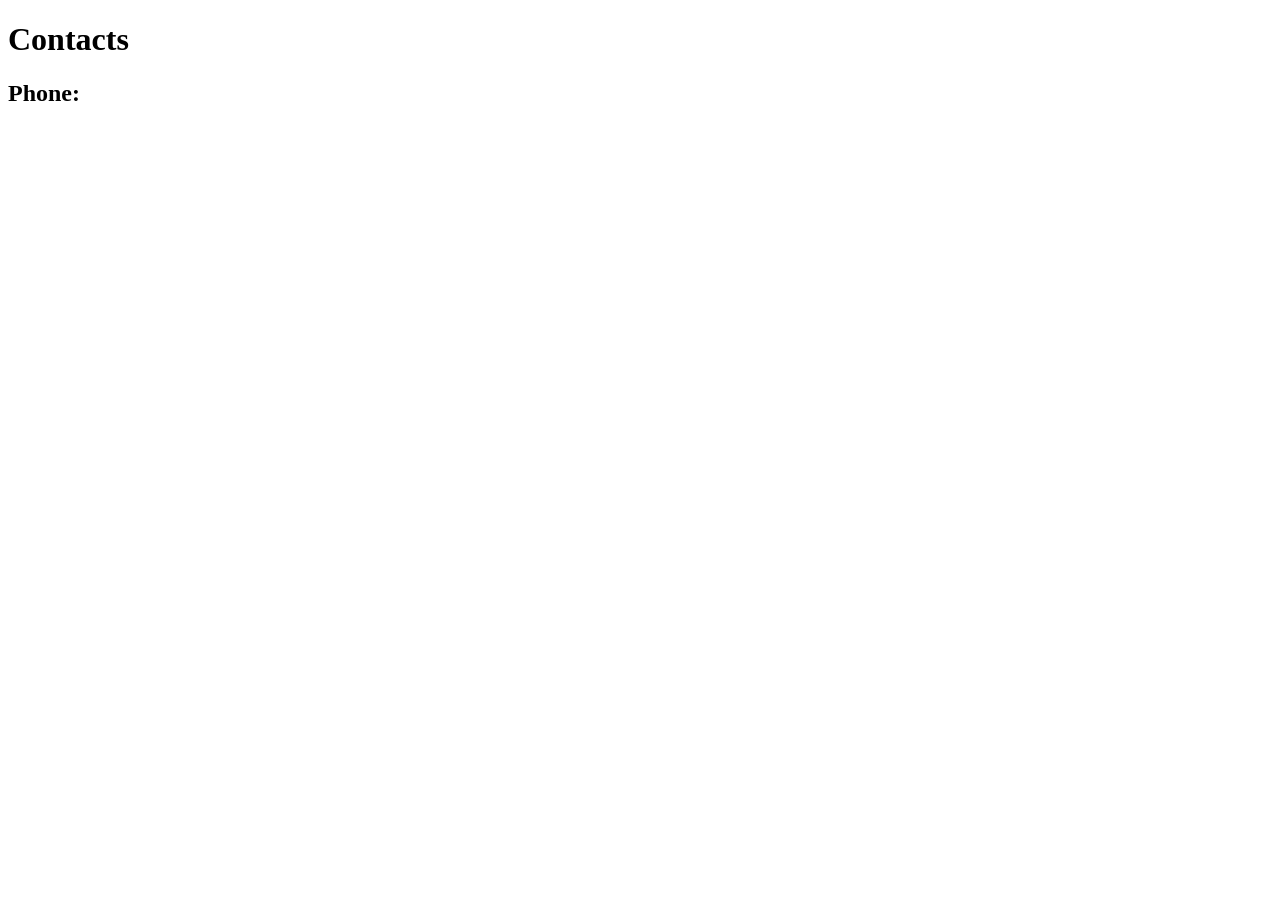
==== pages/contact.html @ 4dac3698 "Small updates to contact page" ====
<!DOCTYPE html>
<html lang="en">
  <head>
    <meta charset="UTF-8">
    <meta name="viewport" content="width=device-width, initial-scale=1.0">
    <meta http-equiv="X-UA-Compatible" content="ie=edge">
    <title>Home</title>
    <link rel="stylesheet" href="style.css">
  </head>
  <body>
    <h1>Contacts</h1>
    <h2>Phone: </h2>
    <script src="index.js"></script>
  </body>
</html>
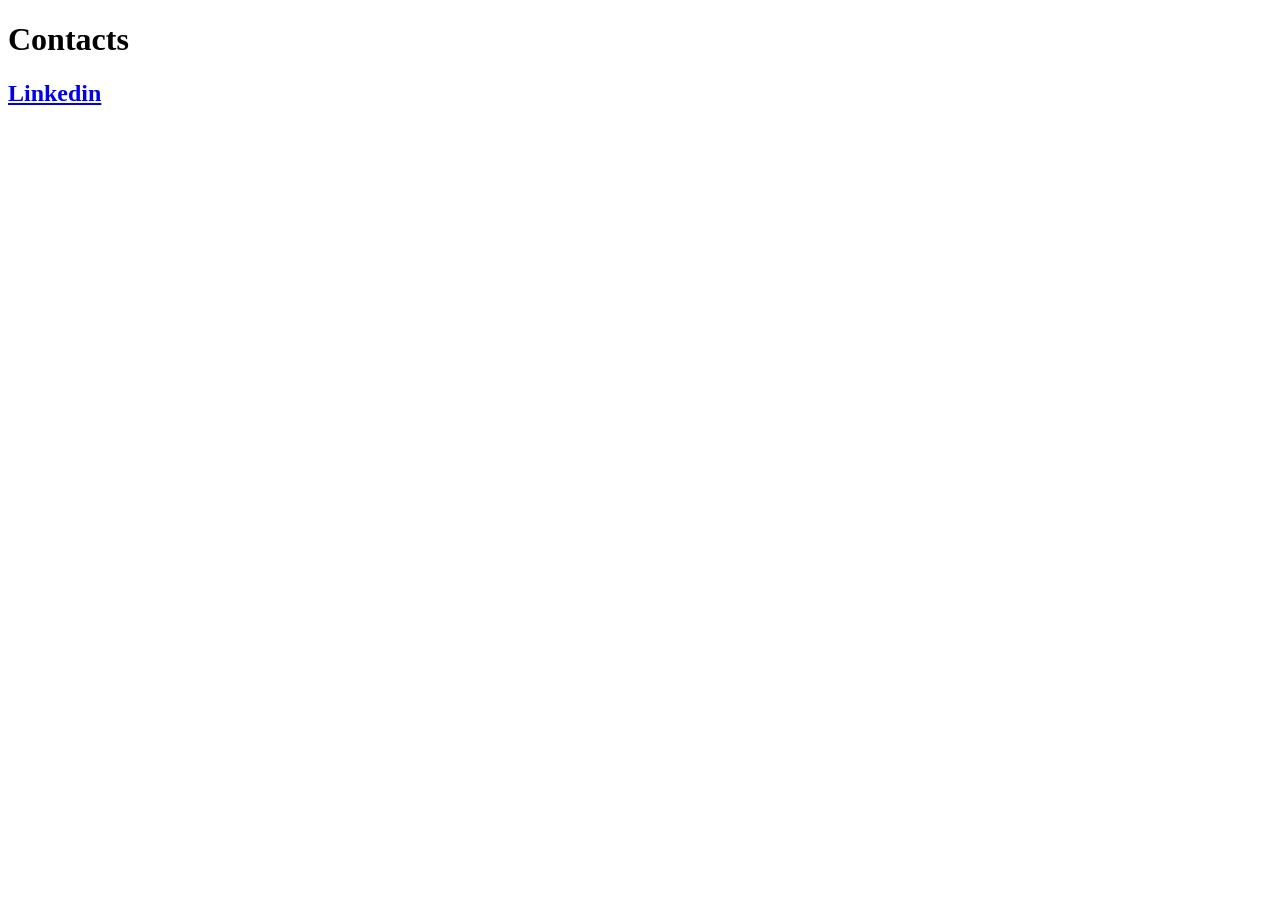
==== commit 7858e319: "Add Linkedin link to contact section" ====
--- a/pages/contact.html
+++ b/pages/contact.html
@@ -9,7 +9,7 @@
   </head>
   <body>
     <h1>Contacts</h1>
-    <h2>Phone: </h2>
+    <h2><a href="https://www.linkedin.com/in/junray-baniaga-662994255/">Linkedin</a></h2>
     <script src="index.js"></script>
   </body>
 </html>
